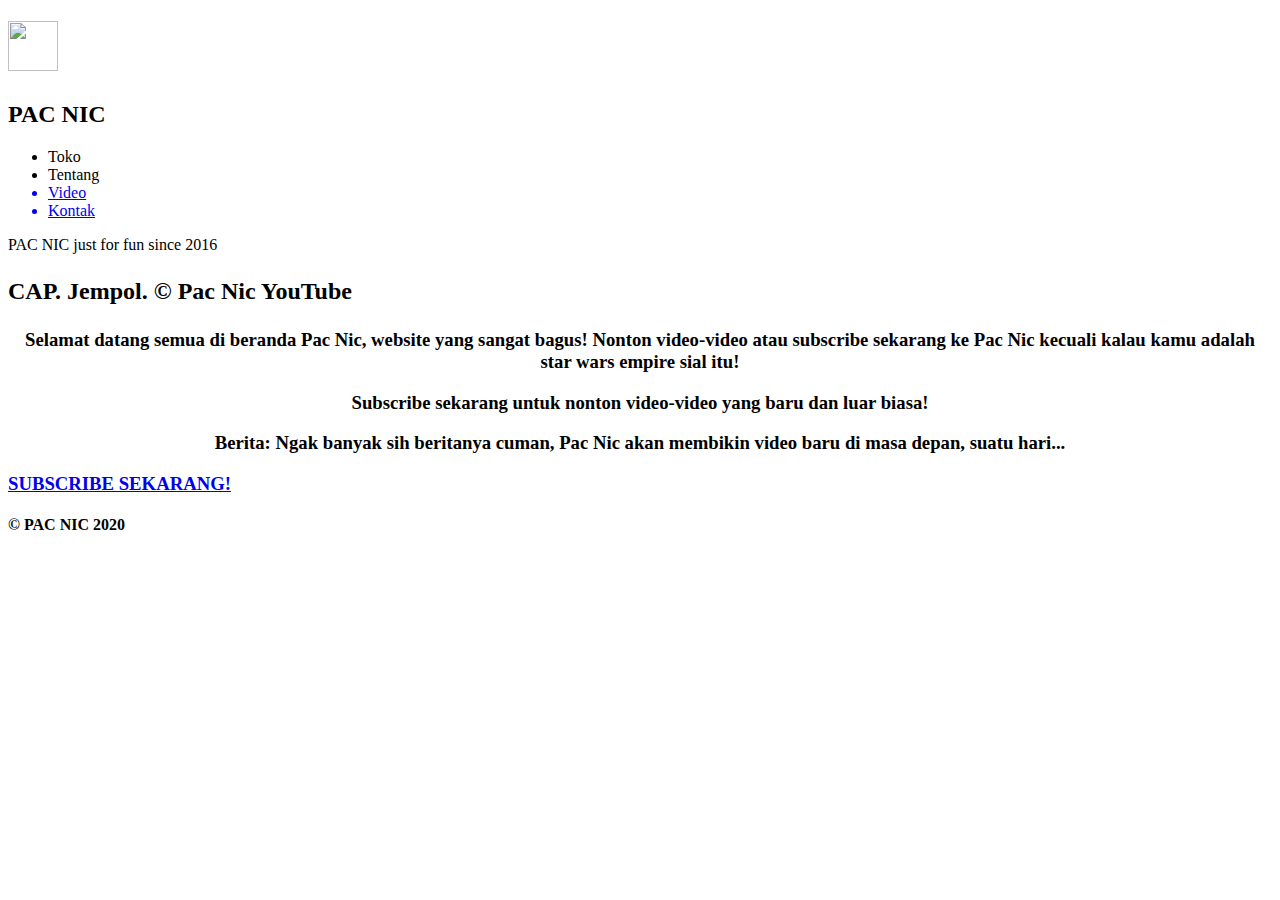
==== PacNicYT.html @ fdf4e7d2 "Add files via upload" ====
<!DOCTYPE html>
<html>

<script>
alert ('Selamat datang di beranda Pac Nic, hanya untuk bersenang-senang sejak 2016. Welcome to the home of Pac Nic, just for fun since 2016.')
</script>

<style="background-color:Blue;"></style>

<head>
    <link rel="stylesheet" type="text/css" href="style.css">
    <title>Situs Resmi Pac Nic</title>
</head>

<body>
    <div class="header">
        <div class="inner_header">
             <div class="logo_container">                
                <h1><img src="https://yt3.ggpht.com/a-/AAuE7mAoCNe3I5DqX7aptUhnGNq2pGoT99_wDDTgsOeeyg=s288-c-k-c0xffffffff-no-rj-mo" height="50" width="50"></h1>
                <h2>PAC NIC</h2>
            </div>

            <ul class="navigation">
                <a><li>Toko</li></a>
                <a><li>Tentang</li></a>
                <a href="Video.html"><li>Video</li></a>
                <a href="Contact.html"><li>Kontak</li></a>
            </ul>
        </div>
    </div>

    <p style= "font-family: calibri" >
    PAC NIC just for fun since 2016 
       
</body>  
 
    <h2>
        <p>CAP. Jempol. © Pac Nic YouTube</p>
    </h2>

    <h3>
        <center>
            <p>Selamat datang semua di beranda Pac Nic, website yang sangat bagus! Nonton video-video atau subscribe sekarang ke Pac Nic kecuali kalau kamu adalah star wars empire sial itu!</p>
            <p>Subscribe sekarang untuk nonton video-video yang baru dan luar biasa!</p>
            <p>Berita: Ngak banyak sih beritanya cuman, Pac Nic akan membikin video baru di masa depan, suatu hari...<p>
        </center>

        <a id= "SubButton" href= "https://www.youtube.com/channel/UCaVDEICtwLtPHmBCPfSvDsw" target="blank" > SUBSCRIBE SEKARANG! </a>
    </h3>

    <h4>
        <p>© PAC NIC 2020</p>
    </h4>

</html>
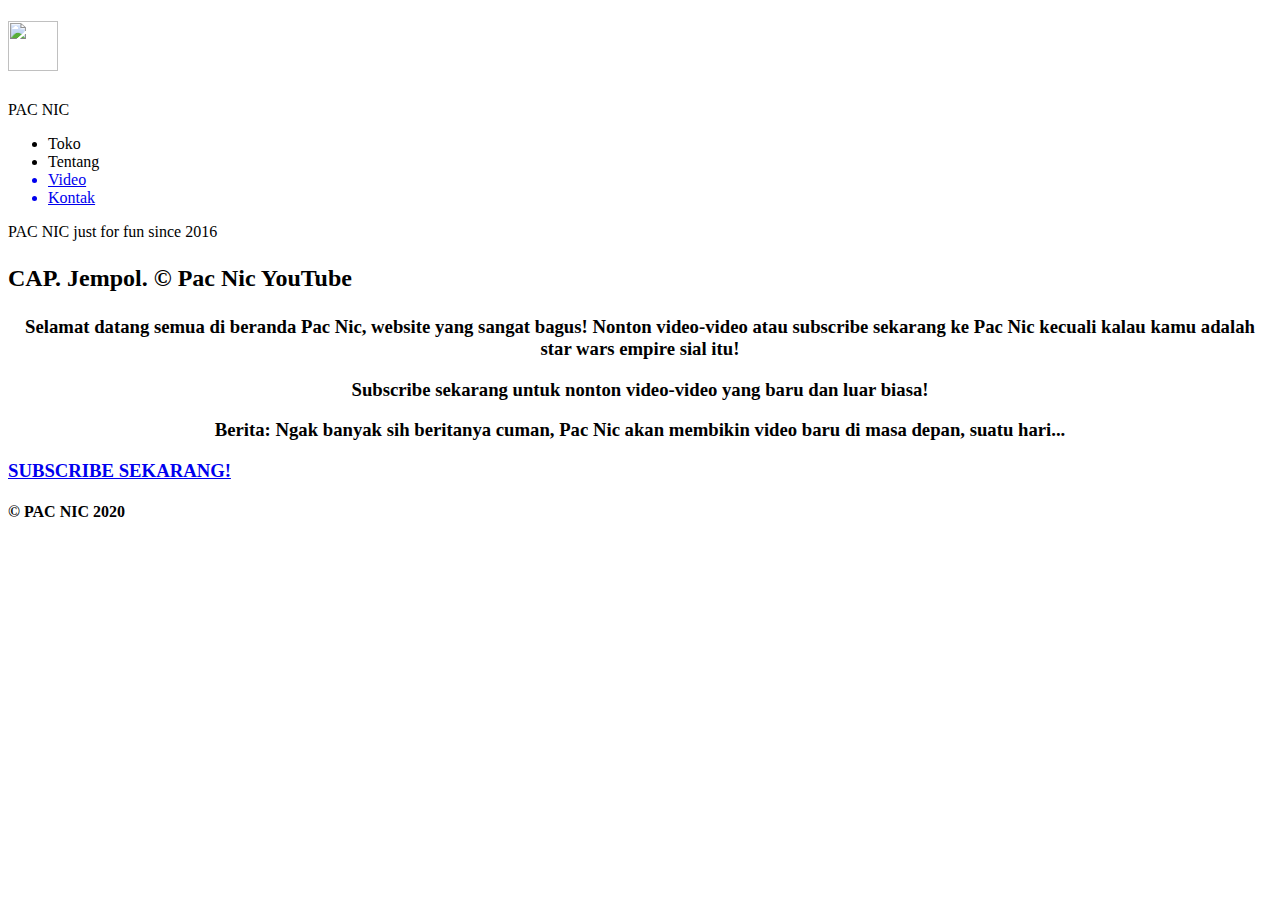
==== commit b58b5dd7: "Update PacNicYT.html" ====
--- a/PacNicYT.html
+++ b/PacNicYT.html
@@ -17,7 +17,7 @@
         <div class="inner_header">
              <div class="logo_container">                
                 <h1><img src="https://yt3.ggpht.com/a-/AAuE7mAoCNe3I5DqX7aptUhnGNq2pGoT99_wDDTgsOeeyg=s288-c-k-c0xffffffff-no-rj-mo" height="50" width="50"></h1>
-                <h2>PAC NIC</h2>
+                <p>PAC NIC</p>
             </div>
 
             <ul class="navigation">
@@ -52,4 +52,4 @@
         <p>© PAC NIC 2020</p>
     </h4>
 
-</html>+</html>
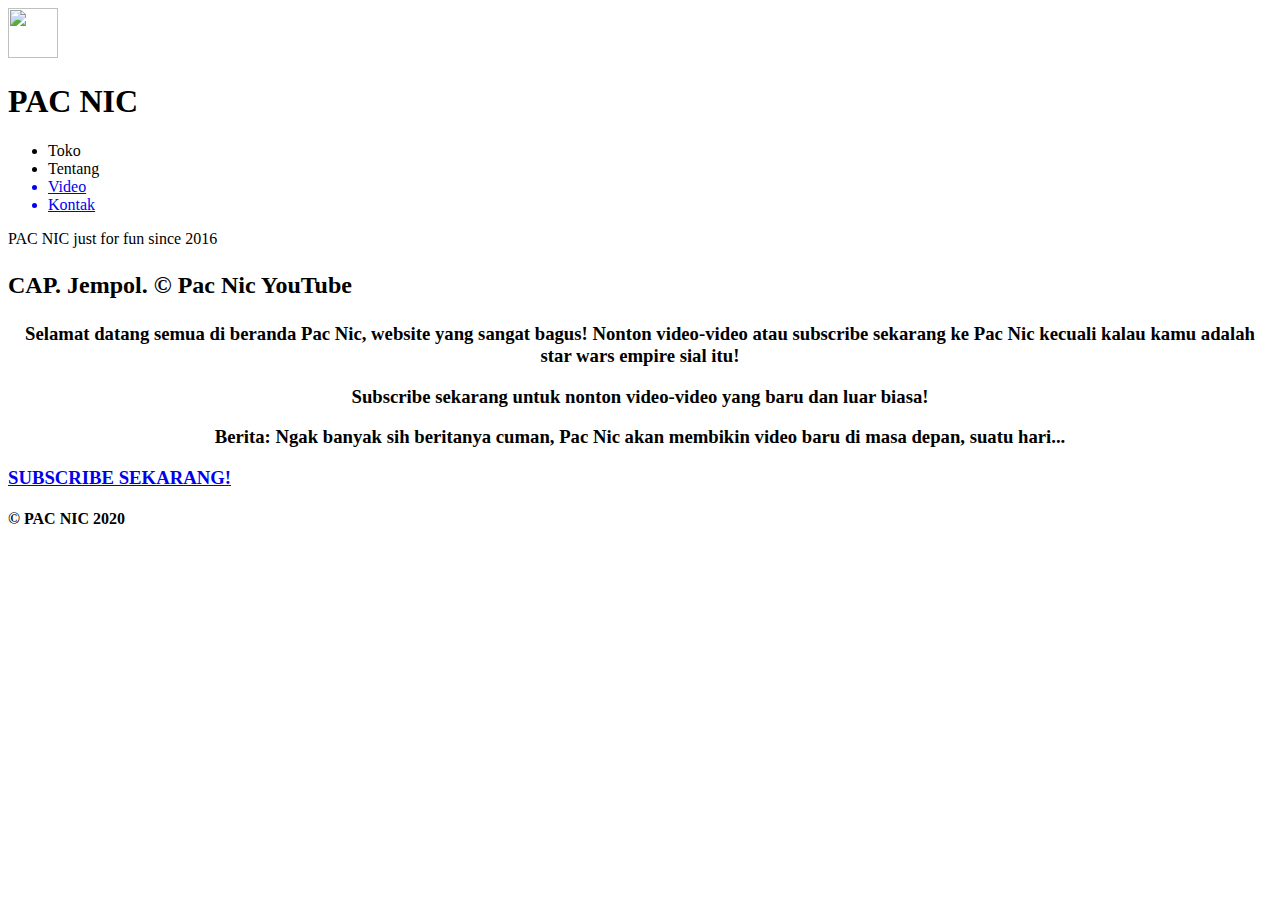
==== commit 21b9c338: "Update PacNicYT.html" ====
--- a/PacNicYT.html
+++ b/PacNicYT.html
@@ -13,12 +13,12 @@
 </head>
 
 <body>
-    <div class="header">
-        <div class="inner_header">
+    <div id="PacNicHeader">
+        <header>
              <div class="logo_container">                
-                <h1><img src="https://yt3.ggpht.com/a-/AAuE7mAoCNe3I5DqX7aptUhnGNq2pGoT99_wDDTgsOeeyg=s288-c-k-c0xffffffff-no-rj-mo" height="50" width="50"></h1>
-                <p>PAC NIC</p>
-            </div>
+             <img id="Logo" src="https://yt3.ggpht.com/a-/AAuE7mAoCNe3I5DqX7aptUhnGNq2pGoT99_wDDTgsOeeyg=s288-c-k-c0xffffffff-no-rj-mo" height="50" width="50"/>
+             <h1>PAC NIC</h1>
+        </header>
 
             <ul class="navigation">
                 <a><li>Toko</li></a>
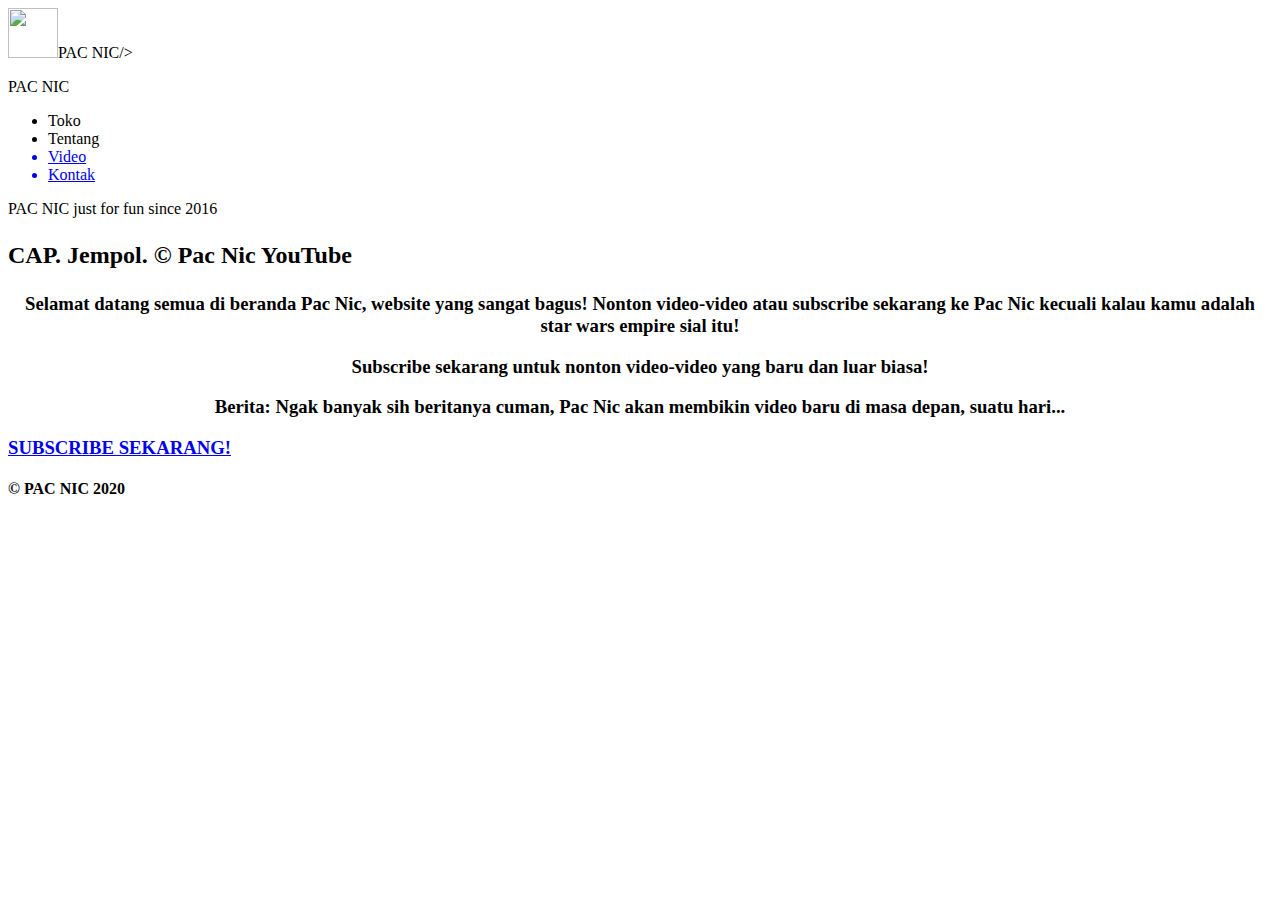
==== commit 586ad58f: "Update PacNicYT.html" ====
--- a/PacNicYT.html
+++ b/PacNicYT.html
@@ -16,8 +16,8 @@
     <div id="PacNicHeader">
         <header>
              <div class="logo_container">                
-             <img id="Logo" src="https://yt3.ggpht.com/a-/AAuE7mAoCNe3I5DqX7aptUhnGNq2pGoT99_wDDTgsOeeyg=s288-c-k-c0xffffffff-no-rj-mo" height="50" width="50"/>
-             <h1>PAC NIC</h1>
+             <img id="Logo" src="https://yt3.ggpht.com/a-/AAuE7mAoCNe3I5DqX7aptUhnGNq2pGoT99_wDDTgsOeeyg=s288-c-k-c0xffffffff-no-rj-mo" height="50" width="50" <h1>PAC NIC</h1>/>
+             <p>PAC NIC</p>
         </header>
 
             <ul class="navigation">
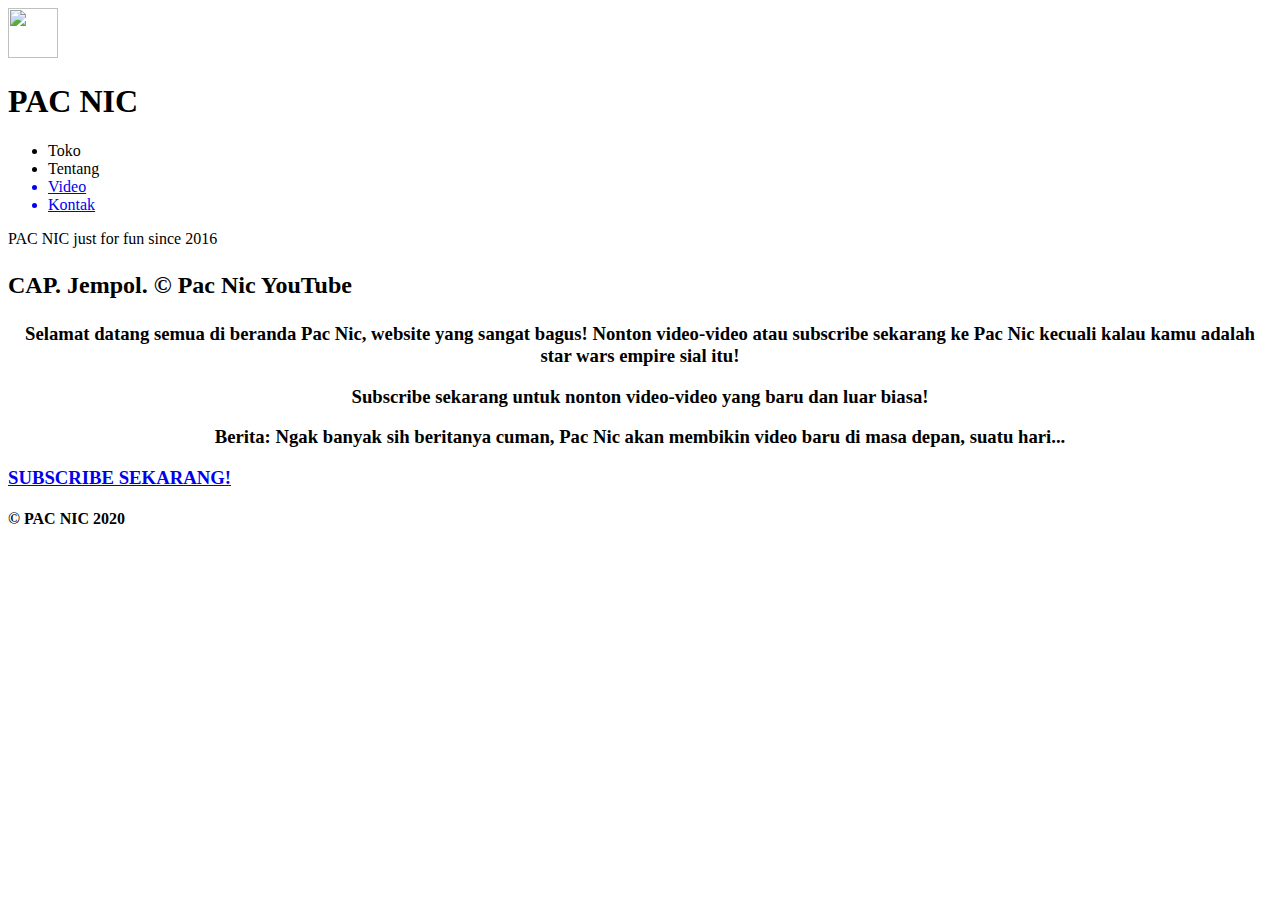
==== commit 7e2c68ea: "Update PacNicYT.html" ====
--- a/PacNicYT.html
+++ b/PacNicYT.html
@@ -16,17 +16,19 @@
     <div id="PacNicHeader">
         <header>
              <div class="logo_container">                
-             <img id="Logo" src="https://yt3.ggpht.com/a-/AAuE7mAoCNe3I5DqX7aptUhnGNq2pGoT99_wDDTgsOeeyg=s288-c-k-c0xffffffff-no-rj-mo" height="50" width="50" <h1>PAC NIC</h1>/>
-             <p>PAC NIC</p>
+             <img id="Logo" src="https://yt3.ggpht.com/a-/AAuE7mAoCNe3I5DqX7aptUhnGNq2pGoT99_wDDTgsOeeyg=s288-c-k-c0xffffffff-no-rj-mo" height="50" width="50" />
+                </div>
+            <div id='logo-text'>
+                <h1>PAC NIC</h1>
+                    </div>    
         </header>
-
             <ul class="navigation">
                 <a><li>Toko</li></a>
                 <a><li>Tentang</li></a>
                 <a href="Video.html"><li>Video</li></a>
                 <a href="Contact.html"><li>Kontak</li></a>
             </ul>
-        </div>
+        
     </div>
 
     <p style= "font-family: calibri" >
